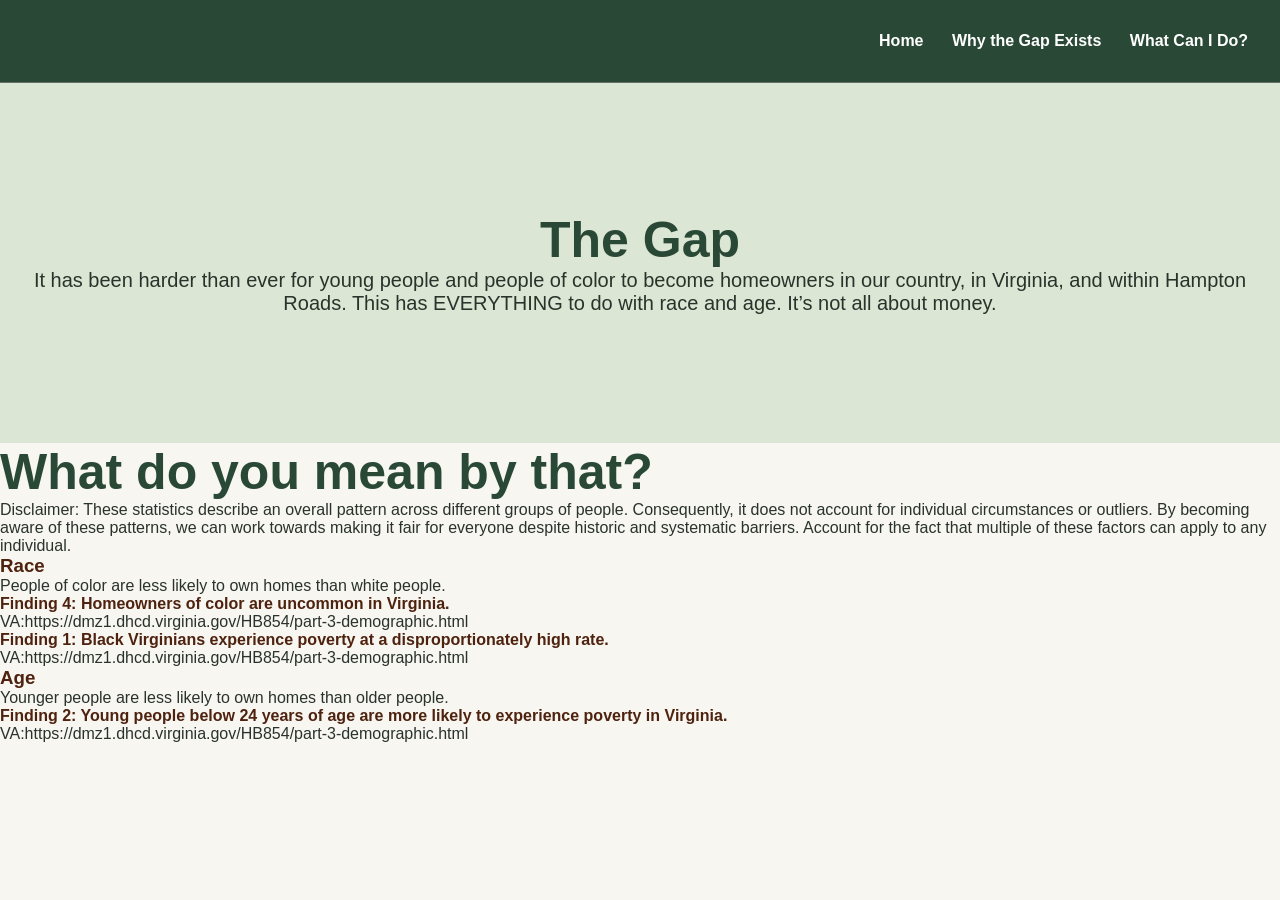
==== index.html @ 08caf288 "Finalizing" ====
<!DOCTYPE html>
<html lang="en">
<head>
    <meta charset="UTF-8">
    <meta name="viewport" content="width=device-width, initial-scale=1.0">

    <title>The Gap</title>
    <link rel="stylesheet" href="style.css">
</head>
<body>
    <main>
        <!--Navigation Header-->
        <header class="site-header">
            <nav class="navbar">
                <a href="index.html">Home</a>
                <a href="why.html">Why the Gap Exists</a>
                <a href="action.html">What Can I Do?</a>
            </nav>
        </header>

        <!--Title Header-->
        <div class="heading">
            <h1>The Gap</h1>
                <p>It has been harder than ever for young people and people of color to become homeowners in our country, in Virginia, and within Hampton Roads. This has EVERYTHING to do with race and age. It’s not all about money.</p>
        </div>
        
        <!--Site Contents-->
        <div class="sub-heading">
            <h1>What do you mean by that?</h1>
            <p>Disclaimer: These statistics describe an overall pattern across different groups of people. Consequently, it does not account for individual circumstances or outliers. By becoming aware of these patterns, we can work towards making it fair for everyone despite historic and systematic barriers. Account for the fact that multiple of these factors can apply to any individual.</p>
        </div>

        <div class="section-1">
            <!--Race-based statistics-->
            <h3>Race</h3>
            <p>People of color are less likely to own homes than white people.</p>
            <h4>Finding 4: Homeowners of color are uncommon in Virginia.</h4>
            <div class='tableauPlaceholder' id='viz1792675251865' style='position: relative'><noscript><a href='https:&#47;&#47;dmz1.dhcd.virginia.gov&#47;'><img alt='hhrace.mg.own.db ' src='https:&#47;&#47;public.tableau.com&#47;static&#47;images&#47;HB&#47;HB854-Homeownership-Ownerraceandethnicity&#47;hhrace_mg_own_db&#47;1_rss.png' style='border: none' /></a></noscript><object class='tableauViz'  style='display:none;'><param name='host_url' value='https%3A%2F%2Fpublic.tableau.com%2F' /> <param name='embed_code_version' value='3' /> <param name='site_root' value='' /><param name='name' value='HB854-Homeownership-Ownerraceandethnicity&#47;hhrace_mg_own_db' /><param name='tabs' value='no' /><param name='toolbar' value='yes' /><param name='static_image' value='https:&#47;&#47;public.tableau.com&#47;static&#47;images&#47;HB&#47;HB854-Homeownership-Ownerraceandethnicity&#47;hhrace_mg_own_db&#47;1.png' /> <param name='animate_transition' value='yes' /><param name='display_static_image' value='yes' /><param name='display_spinner' value='yes' /><param name='display_overlay' value='yes' /><param name='display_count' value='yes' /></object></div>                <script type='text/javascript'>                    var divElement = document.getElementById('viz1792675251865');                    var vizElement = divElement.getElementsByTagName('object')[0];                    vizElement.style.width='100%';vizElement.style.maxWidth='800px';vizElement.style.height=(divElement.offsetWidth*0.75)+'px';vizElement.style.maxHeight='527px';                    var scriptElement = document.createElement('script');                    scriptElement.src = 'https://public.tableau.com/javascripts/api/viz_v1.js';                    vizElement.parentNode.insertBefore(scriptElement, vizElement);                </script>
            <p>VA:https://dmz1.dhcd.virginia.gov/HB854/part-3-demographic.html</p>                
            <h4>Finding 1: Black Virginians experience poverty at a disproportionately high rate.</h4>
            <div class='tableauPlaceholder' id='viz1791947469573' style='position: relative'><noscript><a href='https:&#47;&#47;dmz1.dhcd.virginia.gov&#47;'><img alt='poverty.rate.db ' src='https:&#47;&#47;public.tableau.com&#47;static&#47;images&#47;HB&#47;HB854-Economic-Povertyratebyraceorethnicity&#47;poverty_rate_db&#47;1_rss.png' style='border: none' /></a></noscript><object class='tableauViz'  style='display:none;'><param name='host_url' value='https%3A%2F%2Fpublic.tableau.com%2F' /> <param name='embed_code_version' value='3' /> <param name='site_root' value='' /><param name='name' value='HB854-Economic-Povertyratebyraceorethnicity&#47;poverty_rate_db' /><param name='tabs' value='no' /><param name='toolbar' value='yes' /><param name='static_image' value='https:&#47;&#47;public.tableau.com&#47;static&#47;images&#47;HB&#47;HB854-Economic-Povertyratebyraceorethnicity&#47;poverty_rate_db&#47;1.png' /> <param name='animate_transition' value='yes' /><param name='display_static_image' value='yes' /><param name='display_spinner' value='yes' /><param name='display_overlay' value='yes' /><param name='display_count' value='yes' /></object></div>                <script type='text/javascript'>                    var divElement = document.getElementById('viz1791947469573');                    var vizElement = divElement.getElementsByTagName('object')[0];                    vizElement.style.width='100%';vizElement.style.maxWidth='800px';vizElement.style.height=(divElement.offsetWidth*0.75)+'px';vizElement.style.maxHeight='527px';                    var scriptElement = document.createElement('script');                    scriptElement.src = 'https://public.tableau.com/javascripts/api/viz_v1.js';                    vizElement.parentNode.insertBefore(scriptElement, vizElement);                </script>
            <p>VA:https://dmz1.dhcd.virginia.gov/HB854/part-3-demographic.html</p>
        </div>

        <div class="section-2"></div>
        <!--Age-based statistics-->
            <h3>Age</h3>
            <p>Younger people are less likely to own homes than older people.</p>
            <h4>Finding 2: Young people below 24 years of age are more likely to experience poverty in Virginia.</h4>
            <div class='tableauPlaceholder' id='viz1791947502230' style='position: relative'><noscript><a href='https:&#47;&#47;dmz1.dhcd.virginia.gov&#47;'><img alt='poverty.rate.age.db ' src='https:&#47;&#47;public.tableau.com&#47;static&#47;images&#47;HB&#47;HB854-Economic-Povertyratebyage&#47;poverty_rate_age_db&#47;1_rss.png' style='border: none' /></a></noscript><object class='tableauViz'  style='display:none;'><param name='host_url' value='https%3A%2F%2Fpublic.tableau.com%2F' /> <param name='embed_code_version' value='3' /> <param name='site_root' value='' /><param name='name' value='HB854-Economic-Povertyratebyage&#47;poverty_rate_age_db' /><param name='tabs' value='no' /><param name='toolbar' value='yes' /><param name='static_image' value='https:&#47;&#47;public.tableau.com&#47;static&#47;images&#47;HB&#47;HB854-Economic-Povertyratebyage&#47;poverty_rate_age_db&#47;1.png' /> <param name='animate_transition' value='yes' /><param name='display_static_image' value='yes' /><param name='display_spinner' value='yes' /><param name='display_overlay' value='yes' /><param name='display_count' value='yes' /></object></div>                <script type='text/javascript'>                    var divElement = document.getElementById('viz1791947502230');                    var vizElement = divElement.getElementsByTagName('object')[0];                    vizElement.style.width='100%';vizElement.style.maxWidth='800px';vizElement.style.height=(divElement.offsetWidth*0.75)+'px';vizElement.style.maxHeight='527px';                    var scriptElement = document.createElement('script');                    scriptElement.src = 'https://public.tableau.com/javascripts/api/viz_v1.js';                    vizElement.parentNode.insertBefore(scriptElement, vizElement);                </script>
            <p>VA:https://dmz1.dhcd.virginia.gov/HB854/part-3-demographic.html</p>
       </div>
    </main>
</body>
</html>
---- style.css ----
/* Core Styles */
*{
    margin: 0;
    padding: 0;
}

:root {
    --forest: #294936;
    --green: #547653;
    --sage: #dce6d5;
    --cream: #f7f6f0;
    --white: #ffffff;
    --text: #29332b;
    --muted: #657064;
 
    --sand: #E3D9C6;
    --coffee: #4E220F;
}

/* Individual Elements */

/* Text */
h1 {
    font-size: 50px;
    color: var(--forest);
}

h3 {
    color: var(--coffee)
}

h4 {
    color: var(--coffee)
}

p {
  color: var(--text);
}


img {
    max-width: 50% ;
    height: auto ;
    display: block ;
}

/* Classes */
body {
    font-family: "Segoe UI", Arial, sans-serif;
    background-color: var(--cream);
}

/* Navigation Header */
.site-header {
    background-color: var(--forest);
    color: var(--white);
    padding: 2rem;
    text-align: right ;
    border-bottom: 1px solid var(--muted) ;
}

.site-header a {
    text-decoration: none ;
    color: var(--white) ;
    font-weight: 600 ;
    margin-left: 1.5rem ;
}

/* Sections */

/* Heading */
.heading {
    text-align: center ;
    padding: 10% 0 ;
    background-color: var(--sage);
    color: var(--forest) ;
}

.heading p {
    font-size: 20px;
    color: var(--text);
}

/* Subheading */
.subheading {
    background-color: var(--sand);
    padding: 10% 0 ;
}

.subheading p {
    font-size: 15px;
    color: var(--text);
}

/* Section 1 */
.section-1{
    background-color: var(--cream);
}

/* Section 2 */
.section-2{
    background-color: var(--sand);
}

/* Section 3 */
.section-3{
    background-color: var(--sage);
    /* margin: 1rem auto;*/
}

/* img gallery */
.img-gallery {
    display: grid;
    grid-template-columns: repeat(auto-fit, minmax(250px, 1fr));
    gap: 20px;
    width: 100%;
    max-width: 1200px;
    margin: 0 auto;
}

.gallery-item{
    overflow: hidden;
    border-radius: 10px;
}

.gallery-item img {
    max-width: 100%;
    height: 300px;
    object-fit: fill;
    display: block;
}

/* Tableau */
.tableauPlaceholder{
    margin: 0 !important;
    padding: 0 !important;
}
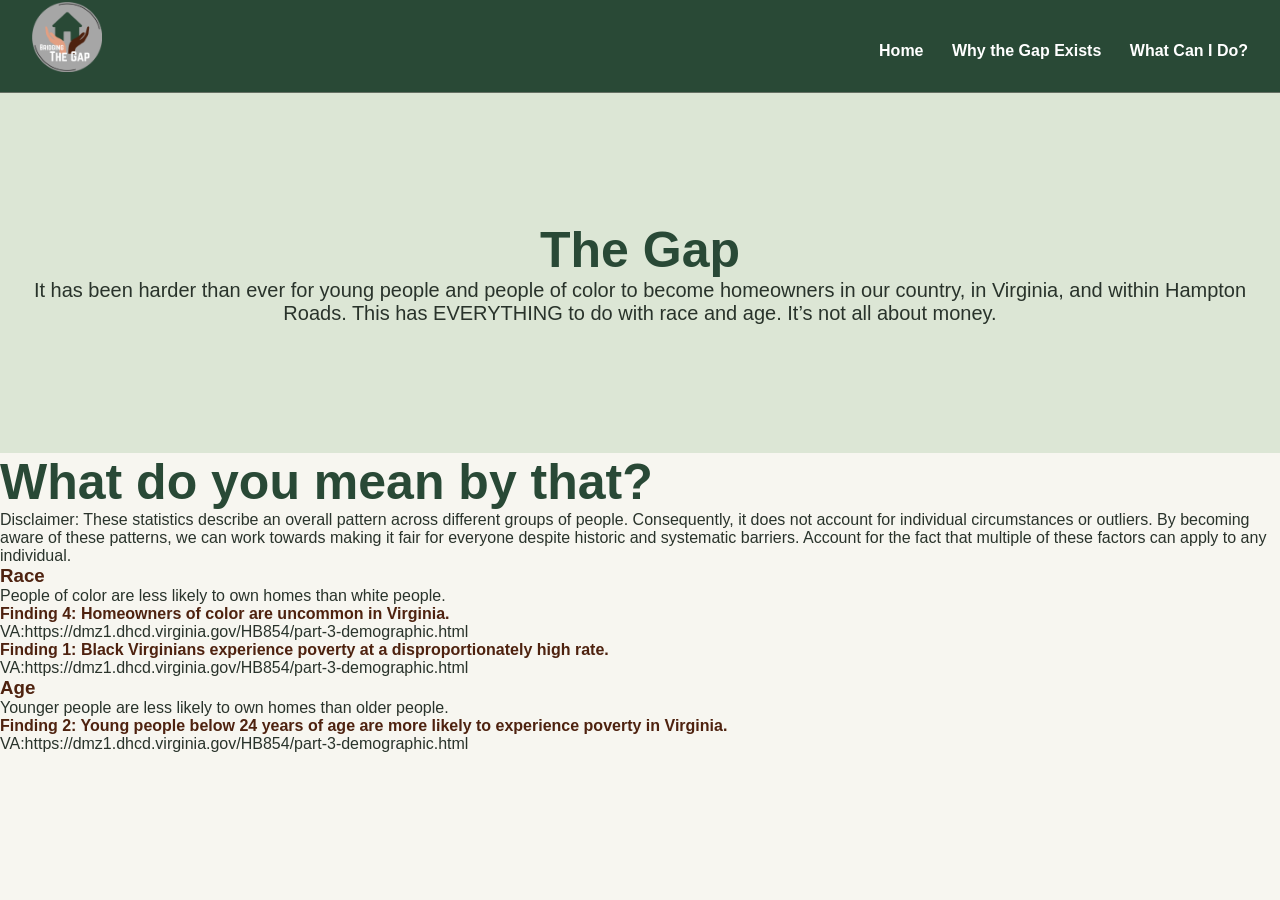
==== commit 75f4d6db: "Fixed the logo" ====
--- a/index.html
+++ b/index.html
@@ -12,6 +12,7 @@
         <!--Navigation Header-->
         <header class="site-header">
             <nav class="navbar">
+                <img src="the-gap-logo.png" alt="The Gap Logo" style= "max-height: 70px; width: auto; margin: -30px 0;">
                 <a href="index.html">Home</a>
                 <a href="why.html">Why the Gap Exists</a>
                 <a href="action.html">What Can I Do?</a>
--- a/style.css
+++ b/style.css
@@ -105,7 +105,6 @@
 /* Section 3 */
 .section-3{
     background-color: var(--sage);
-    /* margin: 1rem auto;*/
 }
 
 /* img gallery */
